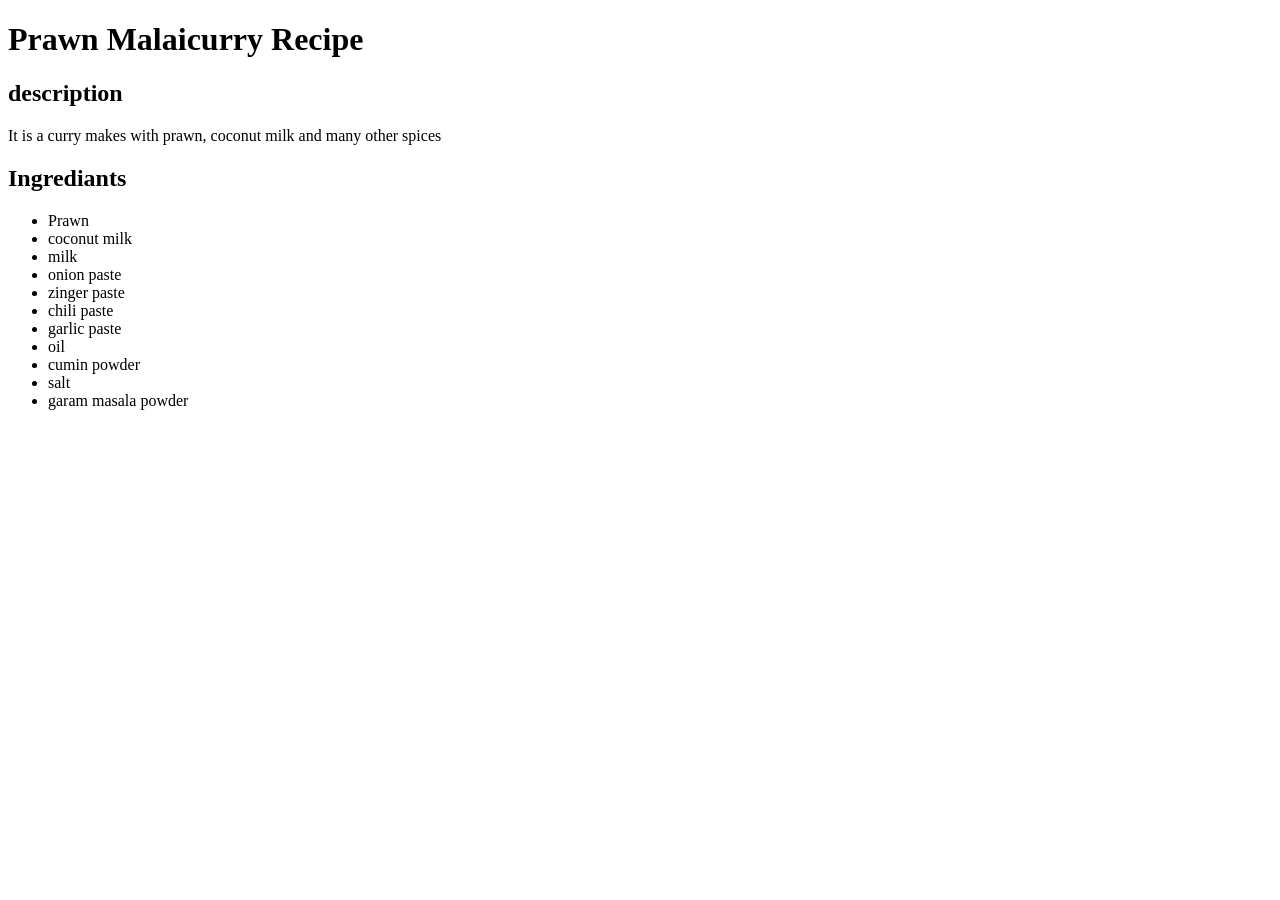
==== recipes/prawn-malaicurry.html @ e3cf0561 "new recipe" ====
<!DOCTYPE html>
<html lang="en">
<head>
    <meta charset="UTF-8">
    <meta name="viewport" content="width=device-width, initial-scale=1.0">
    <title>prawn malaicurry recipe</title>
</head>
<body>
    <h1>Prawn Malaicurry Recipe</h1>

    <h2>description</h2>

    <p>It is a curry makes with prawn, coconut milk and many other spices</p>

    <h2>Ingrediants</h2>

    <ul>
        <li>Prawn</li>
        <li>coconut milk</li>
        <li>milk</li>
        <li>onion paste</li>
        <li>zinger paste</li>
        <li>chili paste</li>
        <li>garlic paste</li>
        <li>oil</li>
        <li>cumin powder</li>
        <li>salt</li>
        <li>garam masala powder</li>
    </ul>


</body>
</html>
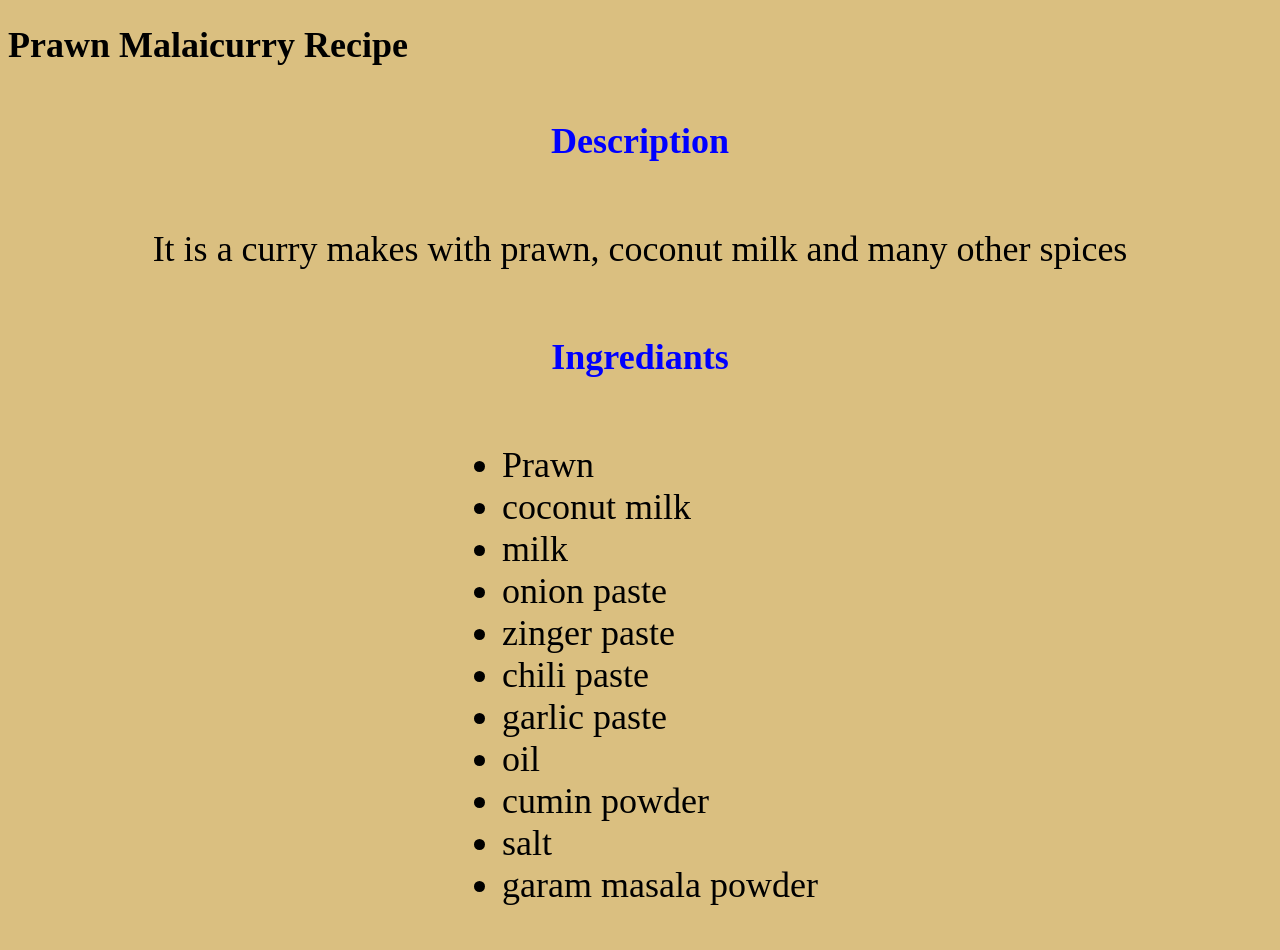
==== commit 1546fc97: "add picture and styling" ====
--- a/recipes/prawn-malaicurry.html
+++ b/recipes/prawn-malaicurry.html
@@ -3,30 +3,36 @@
 <head>
     <meta charset="UTF-8">
     <meta name="viewport" content="width=device-width, initial-scale=1.0">
-    <title>prawn malaicurry recipe</title>
+    <title>prawn malaicurry recipe</title> 
+    <link rel="stylesheet" href="stylin.css">
 </head>
 <body>
     <h1>Prawn Malaicurry Recipe</h1>
+        <div id="description">
+            <h2>Description</h2>
 
-    <h2>description</h2>
-
-    <p>It is a curry makes with prawn, coconut milk and many other spices</p>
-
-    <h2>Ingrediants</h2>
+            <p>It is a curry makes with prawn, coconut milk and many other spices</p>
+        </div>
+        <div id="ingredients">
+        <h2>Ingrediants</h2>
 
     <ul>
-        <li>Prawn</li>
-        <li>coconut milk</li>
-        <li>milk</li>
-        <li>onion paste</li>
-        <li>zinger paste</li>
-        <li>chili paste</li>
-        <li>garlic paste</li>
-        <li>oil</li>
-        <li>cumin powder</li>
-        <li>salt</li>
-        <li>garam masala powder</li>
+            <li>Prawn</li>
+            <li>coconut milk</li>
+            <li>milk</li>
+            <li>onion paste</li>
+            <li>zinger paste</li>
+            <li>chili paste</li>
+            <li>garlic paste</li>
+            <li>oil</li>
+            <li>cumin powder</li>
+            <li>salt</li>
+            <li>garam masala powder</li>
     </ul>
+        </div>
+    <div id="Process">
+    
+    </div>
 
 
 </body>
--- a/recipes/stylin.css
+++ b/recipes/stylin.css
@@ -0,0 +1,40 @@
+*{ 
+    background-color: rgb(218, 191, 128);
+    font-size: 1.5rem;
+} 
+
+#description{
+    display: flex;
+    justify-content: center;
+    align-items: center;
+    flex-direction: column;
+    
+    
+}
+
+#ingredients{ 
+     display: flex;
+    justify-content: center;
+    align-items: center;
+    flex-direction: column;
+    
+    
+    
+
+}
+
+#process{
+     display: flex;
+    justify-content: center;
+    align-items: center;
+    flex-direction: column;
+    
+}
+
+#description>h2{
+    color: blue;
+}
+
+#ingredients>h2{
+    color: blue;
+}
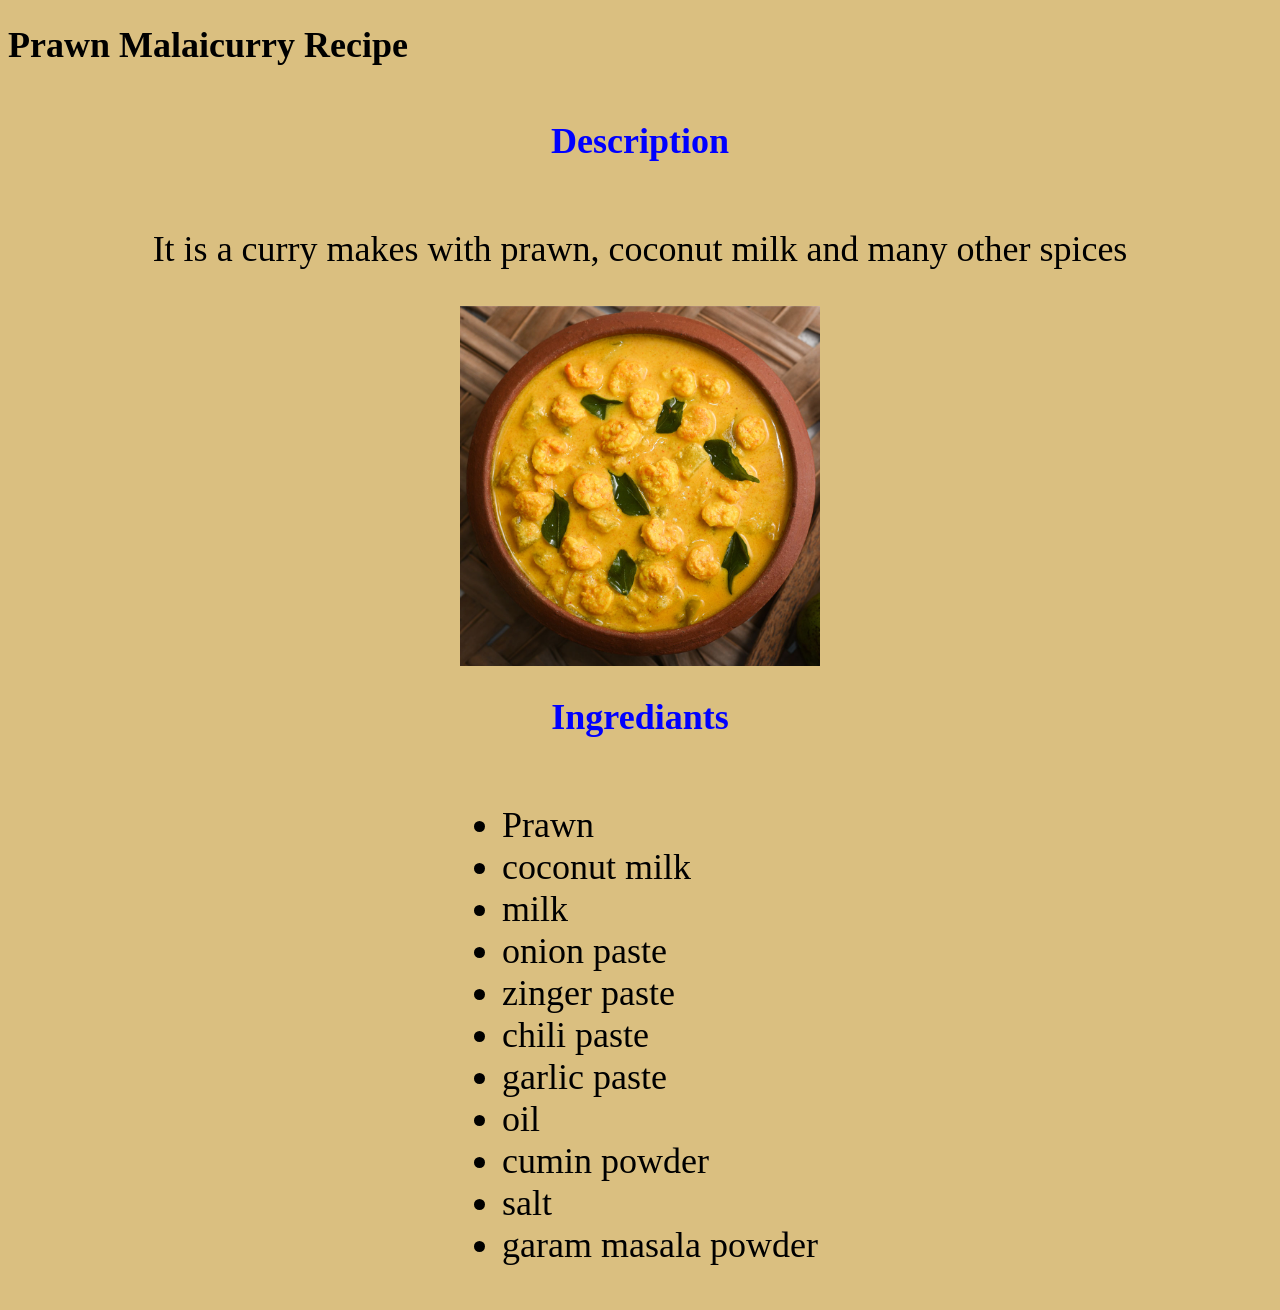
==== commit 0f518064: "add class to elements" ====
--- a/recipes/prawn-malaicurry.html
+++ b/recipes/prawn-malaicurry.html
@@ -8,29 +8,37 @@
 </head>
 <body>
     <h1>Prawn Malaicurry Recipe</h1>
-        <div id="description">
+        <div class="elements-of-recipe" id="description">
             <h2>Description</h2>
 
             <p>It is a curry makes with prawn, coconut milk and many other spices</p>
+
+            <img src="Chingri-Malai-Curry.jpg" alt="This is a picture of prawn-malaicurry">
         </div>
-        <div id="ingredients">
-        <h2>Ingrediants</h2>
+        <div class="elements-of-recipe" id="ingredients">
+            <h2>Ingrediants</h2>
 
-    <ul>
-            <li>Prawn</li>
-            <li>coconut milk</li>
-            <li>milk</li>
-            <li>onion paste</li>
-            <li>zinger paste</li>
-            <li>chili paste</li>
-            <li>garlic paste</li>
-            <li>oil</li>
-            <li>cumin powder</li>
-            <li>salt</li>
-            <li>garam masala powder</li>
-    </ul>
+            <div id="content">
+                <ul>
+                <li>Prawn</li>
+                <li>coconut milk</li>
+                <li>milk</li>
+                <li>onion paste</li>
+                <li>zinger paste</li>
+                <li>chili paste</li>
+                <li>garlic paste</li>
+                <li>oil</li>
+                <li>cumin powder</li>
+                <li>salt</li>
+                <li>garam masala powder</li>
+                </ul>
+                
+
+            </div>
+
+    
         </div>
-    <div id="Process">
+    <div class="elements-of-recipe" id="Process">
     
     </div>
 
--- a/recipes/stylin.css
+++ b/recipes/stylin.css
@@ -4,19 +4,12 @@
 } 
 
 #description{
-    display: flex;
-    justify-content: center;
-    align-items: center;
-    flex-direction: column;
     
     
 }
 
 #ingredients{ 
-     display: flex;
-    justify-content: center;
-    align-items: center;
-    flex-direction: column;
+     
     
     
     
@@ -24,11 +17,17 @@
 }
 
 #process{
-     display: flex;
+    
+   
+    
+}
+
+.elements-of-recipe{
+    display: flex;
     justify-content: center;
     align-items: center;
     flex-direction: column;
-    
+
 }
 
 #description>h2{
@@ -37,4 +36,8 @@
 
 #ingredients>h2{
     color: blue;
+}
+#description>img{
+    width: 15rem;
+    height: auto;
 }
